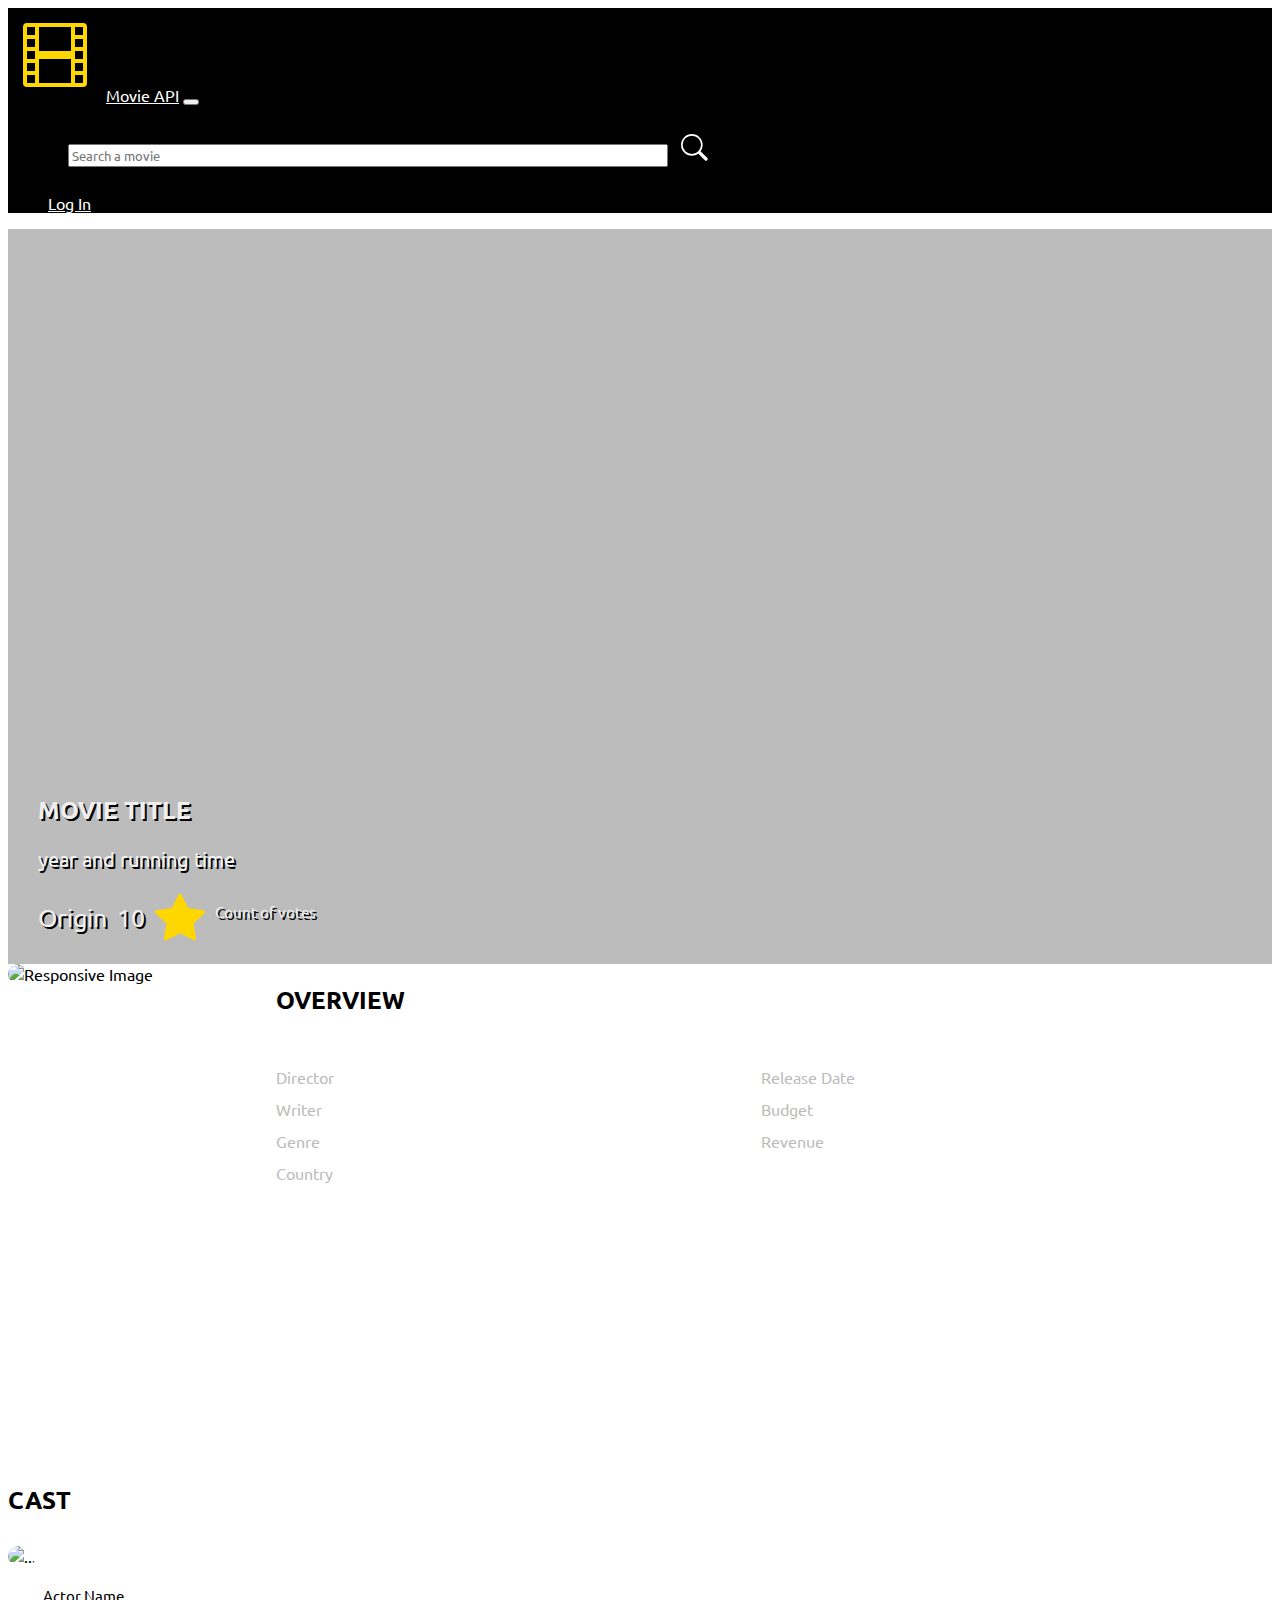
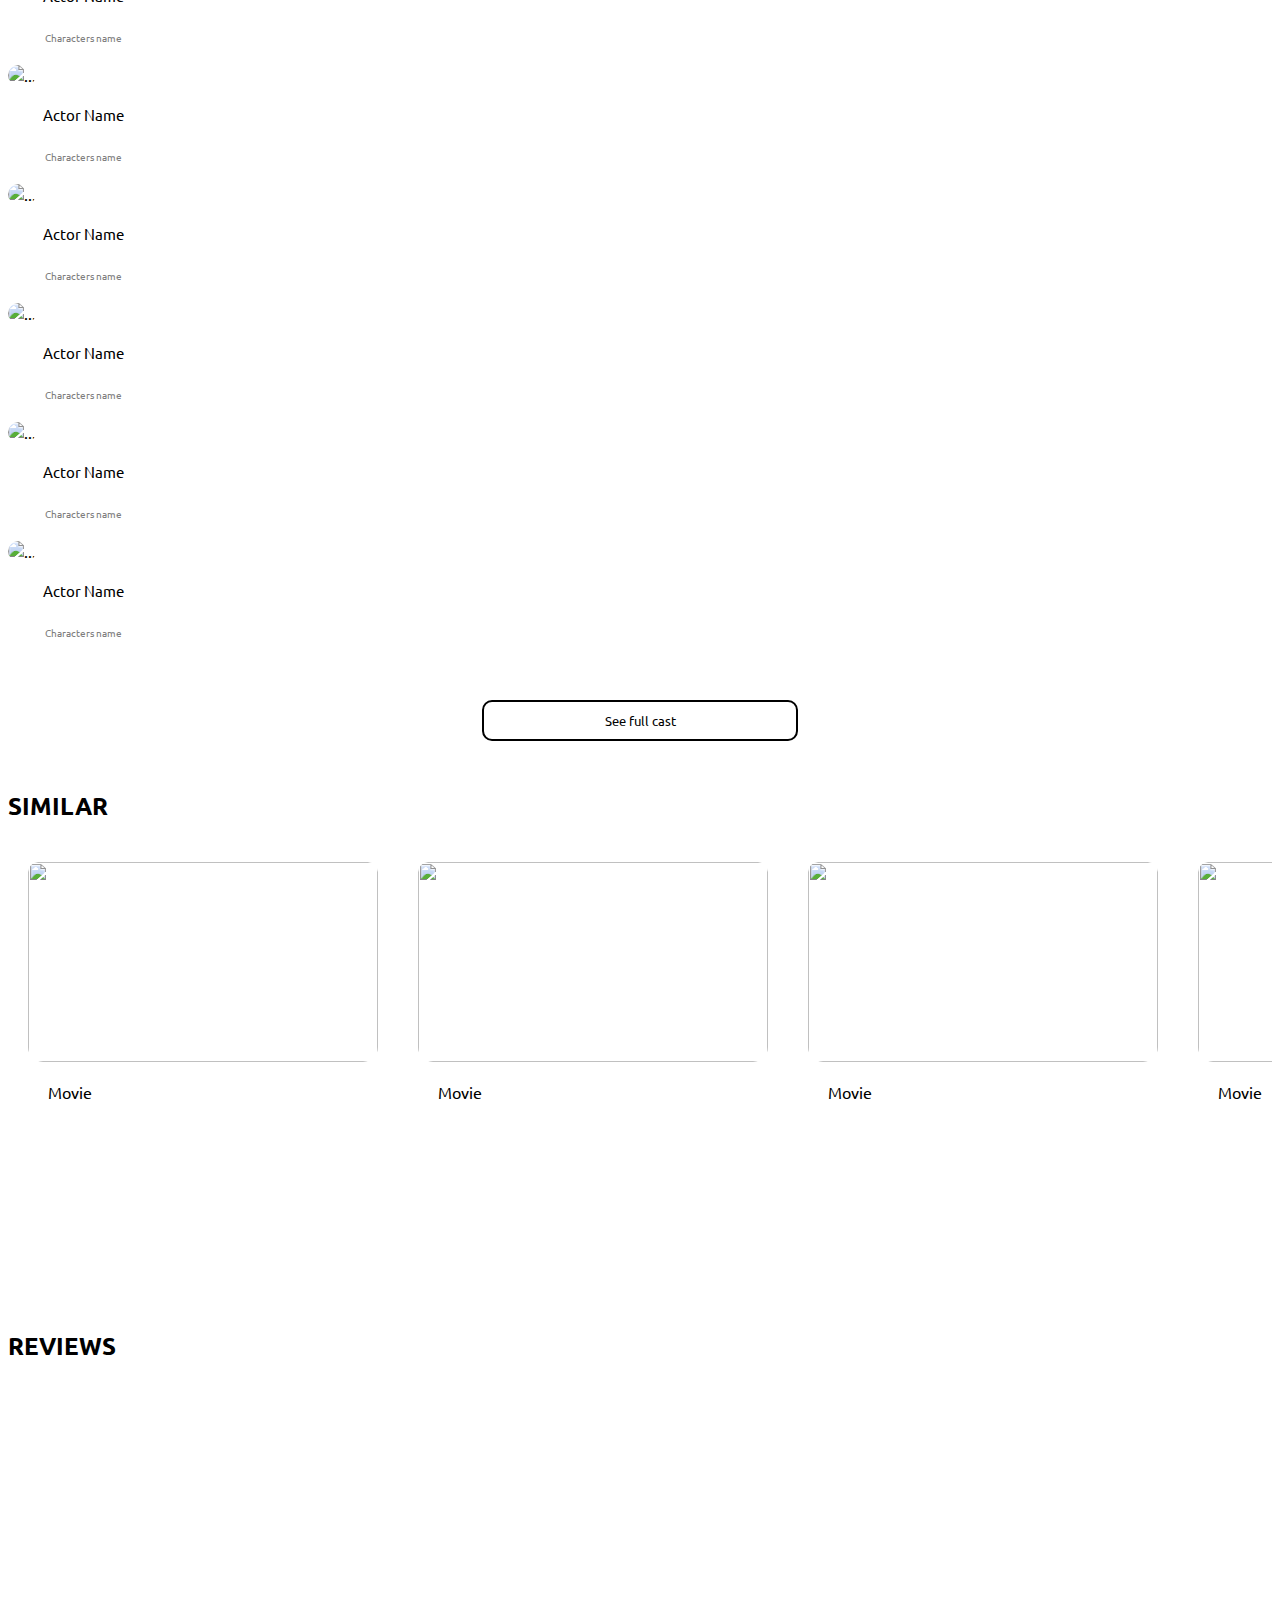
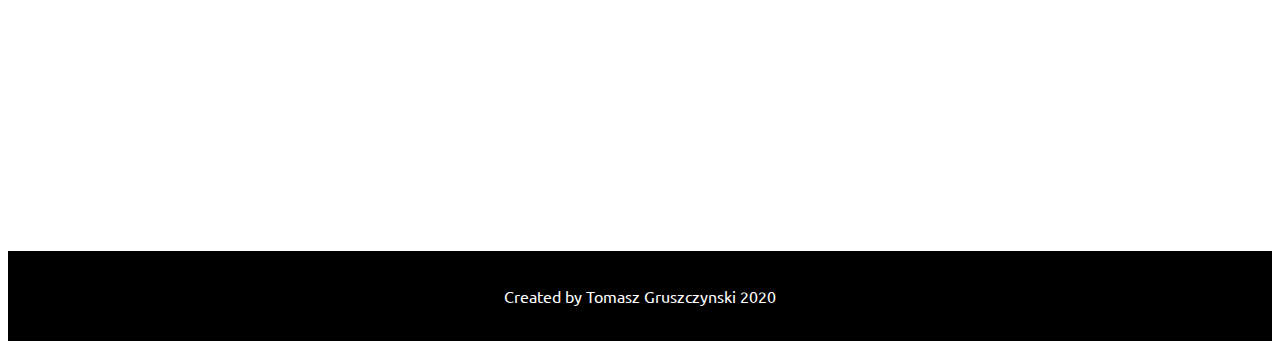
==== index.html @ 25ecafd8 "Rename movieapi.html to index.html" ====
<!DOCTYPE html>
<html lang="en">
<head>
    <meta charset="UTF-8">
    <meta name="viewport" content="width=device-width, initial-scale=1.0, shrink-to-fit=no">
    <title>Movie API App</title>
    <link rel="stylesheet" href="https://stackpath.bootstrapcdn.com/bootstrap/4.5.0/css/bootstrap.min.css" integrity="sha384-9aIt2nRpC12Uk9gS9baDl411NQApFmC26EwAOH8WgZl5MYYxFfc+NcPb1dKGj7Sk" crossorigin="anonymous">
    <link rel="stylesheet" href="movieapi.css">
</head>
<body>
    
  <!-- NAVBAR -->
    <nav class="navbar navbar-expand-lg navbar-dark" style="background-color: black">
      <div class=" container nav-container">
        <svg class="bi bi-film" width="4em" height="4em" viewBox="0 0 16 16" fill="currentColor" xmlns="http://www.w3.org/2000/svg">
            <path fill-rule="evenodd" d="M0 1a1 1 0 0 1 1-1h14a1 1 0 0 1 1 1v14a1 1 0 0 1-1 1H1a1 1 0 0 1-1-1V1zm4 0h8v6H4V1zm8 8H4v6h8V9zM1 1h2v2H1V1zm2 3H1v2h2V4zM1 7h2v2H1V7zm2 3H1v2h2v-2zm-2 3h2v2H1v-2zM15 1h-2v2h2V1zm-2 3h2v2h-2V4zm2 3h-2v2h2V7zm-2 3h2v2h-2v-2zm2 3h-2v2h2v-2z"/>
        </svg>
        <a class="navbar-brand font-weight-bold text-uppercase" href="#">Movie API</a>
            <button class="navbar-toggler" type="button" data-toggle="collapse" data-target="#navbarSupportedContent" aria-controls="navbarSupportedContent" aria-expanded="false" aria-label="Toggle navigation">
               <span class="navbar-toggler-icon"></span>
            </button>

        <div class="collapse navbar-collapse" id="navbarSupportedContent">
          <ul class="navbar-nav mr-auto">
            <li class="nav-item active">
              <form class="form-inline">
                <input class="form-control-lg mr-sm-2" id="input" type="search" placeholder="Search a movie" aria-label="Search"> 
                <button class="search-movie">
                  <svg class="bi bi-search" width="2em" height="2em" viewBox="0 0 16 16" fill="currentColor" xmlns="http://www.w3.org/2000/svg">
                  <path fill-rule="evenodd" d="M10.442 10.442a1 1 0 0 1 1.415 0l3.85 3.85a1 1 0 0 1-1.414 1.415l-3.85-3.85a1 1 0 0 1 0-1.415z"/>
                  <path fill-rule="evenodd" d="M6.5 12a5.5 5.5 0 1 0 0-11 5.5 5.5 0 0 0 0 11zM13 6.5a6.5 6.5 0 1 1-13 0 6.5 6.5 0 0 1 13 0z"/>
                  </svg>
                </button>
              </form>
            </li>
          </ul>
          <ul class="nav navbar navbar-right">
            <li class="nav-item"><a class="nav-link" href="#">Log In</a></li>
          </ul>
        </div>
      </div>
      </nav>
      
  <!-- Alert Div -->
      <div class="alert alert-danger" role="alert">
      <p>Insert a title of the movie</p>
      </div>
      
  <!-- Jumbrotron Div -->
      <div class="jumbotron jumbotron-fluid">
        <div class="jumbotron-desc">
          <h2 class="display-4 font-weight-bold">Movie title</h2>
            <p class="lead">year and running time</p>
            <div class="rating-div">
              <p class="origin">Origin</p>
              <p class="ratings">10</p> 
              <svg class="bi bi-star-fill" width="2em" height="2em" viewBox="0 0 16 16" fill="currentColor" xmlns="http://www.w3.org/2000/svg">
              <path d="M3.612 15.443c-.386.198-.824-.149-.746-.592l.83-4.73L.173 6.765c-.329-.314-.158-.888.283-.95l4.898-.696L7.538.792c.197-.39.73-.39.927 0l2.184 4.327 4.898.696c.441.062.612.636.283.95l-3.523 3.356.83 4.73c.078.443-.36.79-.746.592L8 13.187l-4.389 2.256z"/>
              </svg>
              <p class="votes">Count of votes</p>
            </div>
        </div>
      </div>

  <!-- Main Container -->
  <div class="container">

  <!-- Overall Container -->
    <div class="container-overview">
      <div class="movie-poster"><img src="" alt="Responsive Image" class="img-fluid "></div>
      <div class="movie-description">
        <h2>Overview</h2>
        <p class="description"></p>
        <div class="movie-details-overall">
        <div class="movie-details-left">
          <div class="movie-details-row"><span>Director </span> <p class="movie-details-director"></p></div> 
          <div class="movie-details-row"><span>Writer </span> <p class="movie-details-writer"></p> </div>
          <div class="movie-details-row"><span>Genre </span> <p class="movie-details-genre"></p> </div>
          <div class="movie-details-row"><span>Country </span> <p class="movie-details-countryProduction"></p></div>
        </div>
        <div class="movie-details-right">
          <div class="movie-details-row"><span class="release-date">Release Date </span> <p class="movie-details-releaseDate"></p></div>
          <div class="movie-details-row"><span>Budget </span> <p class="movie-details-budget"></p></div> 
          <div class="movie-details-row"><span>Revenue </span> <p class="movie-details-revenue"></p></div> 
        </div>
        </div>
      </div>
    </div>

  <!-- Cast Container -->
    <div class="cast-container">
      <h2 class="cast-header">Cast</h2>
      <div class="row">
        <div class="col-lg-2 col-md-4 col-sm-4 col-6">
          <div class="card" style="width: 18rem;">
            <img src="" class="card-img-top actor-image" alt="...">
            <div class="card-body">
              <p class="card-title actor">Actor Name</p>
              <p class="card-title role">Characters name</p>
            </div>
          </div>
        </div>
        <div class="col-lg-2 col-md-4 col-sm-4 col-6">
          <div class="card" style="width: 18rem;">
            <img src="" class="card-img-top actor-image" alt="...">
            <div class="card-body">
              <p class="card-title actor">Actor Name</p>
              <p class="card-title role">Characters name</p>
            </div>
          </div>
        </div>
        <div class="col-lg-2 col-md-4 col-sm-4 col-6">
          <div class="card" style="width: 18rem;">
            <img src="" class="card-img-top actor-image" alt="...">
            <div class="card-body">
              <p class="card-title actor">Actor Name</p>
              <p class="card-title role">Characters name</p>
            </div>
          </div>
        </div>
        <div class="col-lg-2 col-md-4 col-sm-4 col-6">
          <div class="card" style="width: 18rem;">
            <img src="" class="card-img-top actor-image" alt="...">
            <div class="card-body">
              <p class="card-title actor">Actor Name</p>
              <p class="card-title role">Characters name</p>
            </div>
          </div>
        </div>
        <div class="col-lg-2 col-md-4 col-sm-4 col-6">
          <div class="card" style="width: 18rem;">
            <img src="" class="card-img-top actor-image" alt="...">
            <div class="card-body">
              <p class="card-title actor">Actor Name</p>
              <p class="card-title role">Characters name</p>
            </div>
          </div>
        </div>
        <div class="col-lg-2 col-md-4 col-sm-4 col-6">
          <div class="card" style="width: 18rem;">
            <img src="" class="card-img-top actor-image" alt="...">
            <div class="card-body">
              <p class="card-title actor">Actor Name</p>
              <p class="card-title role">Characters name</p>
            </div>
          </div>
        </div>
      </div>
            <div class="cast-button-div"><button class="cast-Button">See full cast</button></div>
    </div>

  <!-- Recomended Container -->
    <div class="recomended-Container">
      <h2 class="recomended-Header">Similar</h2>
      <div class="scrolling-wrapper">
        <div class="cards"><img src="" class="cards-img" alt=""> <span class="recomended-span">Movie</span> </div>
        <div class="cards"><img src="" class="cards-img" alt=""> <span class="recomended-span">Movie</span> </div>
        <div class="cards"><img src="" class="cards-img" alt=""> <span class="recomended-span">Movie</span> </div>
        <div class="cards"><img src="" class="cards-img" alt=""> <span class="recomended-span">Movie</span> </div>
        <div class="cards"><img src="" class="cards-img" alt=""> <span class="recomended-span">Movie</span> </div>
        <div class="cards"><img src="" class="cards-img" alt=""> <span class="recomended-span">Movie</span> </div>
        <div class="cards"><img src="" class="cards-img" alt=""> <span class="recomended-span">Movie</span> </div>
      </div>
    </div>

  <!-- Reviews Container -->
    <div class="reviews-container">
      <h2>Reviews</h2>
      <div class="reviews-container-main">
      </div>
    </div>
    </div>
  <!-- Footer -->
    <footer>
    <p>Created by Tomasz Gruszczynski 2020</p>
    </footer>


<script src="https://code.jquery.com/jquery-3.5.1.slim.min.js" integrity="sha384-DfXdz2htPH0lsSSs5nCTpuj/zy4C+OGpamoFVy38MVBnE+IbbVYUew+OrCXaRkfj" crossorigin="anonymous"></script>
<script src="https://cdn.jsdelivr.net/npm/popper.js@1.16.0/dist/umd/popper.min.js" integrity="sha384-Q6E9RHvbIyZFJoft+2mJbHaEWldlvI9IOYy5n3zV9zzTtmI3UksdQRVvoxMfooAo" crossorigin="anonymous"></script>
<script src="https://stackpath.bootstrapcdn.com/bootstrap/4.5.0/js/bootstrap.min.js" integrity="sha384-OgVRvuATP1z7JjHLkuOU7Xw704+h835Lr+6QL9UvYjZE3Ipu6Tp75j7Bh/kR0JKI" crossorigin="anonymous"></script>
<script src="movieapi.js"></script>
</body>
</html>
---- movieapi.css ----
@import url('https://fonts.googleapis.com/css2?family=Balsamiq+Sans&family=Ubuntu&display=swap');

/* General Settings */

* {
    outline: none !important;
    font-family: 'Ubuntu';
}

h2 {
    text-transform: uppercase;
}

.container img {
    border-radius: 15px;
}

/* Div Alert */

.alert {
    display: none;
    justify-content: center;
    margin: 0 !important;
    font-size: 25px;
    text-transform: uppercase;
}

/* Navigation Bar */

.bi-film {
    color: gold;
    margin: 15px;
}

.bi-star-fill {
    color: gold;
}

.navbar a {
    color: white;
}

.navbar a:hover {
    color: grey;
}

/* Search Movie Button */

.search-movie {
padding: 9px;
color: white;
background-color: black;
border: none;
}

/* Input */

.navbar-nav {
    margin: 20px !important;
}

#input {
    width: 600px;
}

/* Jumbotron */

.jumbotron {
    min-height: 75vh;
    color: #efefef;
    background-color: #bcbcbc;
    padding: 30px;
    text-shadow: 2px 2px black;
    position: relative;
}

.jumbotron h2 {
    text-transform: uppercase;
    cursor: pointer;
}

.jumbotron-desc {
    position: absolute;
    bottom: 0;
    left: 10;
}

.lead {
    display: flex;
    flex-direction: row;
    align-items: flex-start;
    font-size: 20px;
}

.ratings {
    margin: 0px !important;
    padding: 10px;
}

.origin {
    margin: 0px !important;
    padding: 10px 0;
}

.votes {
    margin: 0px !important;
    padding: 10px ;
    font-size: 15px;
}

.rating-div {
    display: flex;
    flex-direction: row;
    align-items: flex-start;
    font-size: 25px;
    padding-bottom: 20px;
}

/* Movie overall details */

.container-overview {
 display: flex;
 flex-direction: row;
 width: 100%;
 min-height: 50vh;
 margin-bottom: 50px;
}

.movie-details-left {
    width: 50%;
}
.movie-details-right {
    width: 50%;
}

/* Movie Details */

.movie-poster {
    width: 20%;
    margin-bottom: 20px;
}

.movie-description {
    display: flex;
    flex-direction: column;
    padding: 0 25px;
    width: 80%;
}

.movie-description span {
    color: #BCBCBC;
    width: 20%;
}

.movie-details-overall {
    display: flex;
    flex-direction: row;
    width: 100%;
}

.movie-details-row {
    display: flex;
    flex-direction: row;
}

.movie-details-director:hover {
    color: gold;
    cursor: pointer;
}

.movie-details-writer:hover {
    color: gold;
    cursor: pointer;
}

.release-date {
    width: 30%;
}

/* Cast Div */

.cast-container {
    display: flex;
    flex-direction: column;
    min-height: 70vh;
}

.cast-container h2 {
    display: flex;
    justify-content: flex-start;
    margin-bottom: 30px;
}

.card {
    border: none;
    width: 150px !important;
    overflow: hidden;
    border-radius: 10px;
    cursor: pointer;
}

.card:hover {
    box-shadow: 0px 16px 11px 14px rgba(242,242,242,1);
}

.card-body {
    display: flex;
    flex-direction: column;
    padding: 10px !important;
    font-size: 10px;
}

.actor-image {
    border-top-left-radius: 10px;
    border-top-right-radius: 10px;
	transform: scale(1);
    transition: .3s ease-in-out;
    height: 230px;
    width: 150px;
}

.actor-image:hover {
	transform: scale(1.1);
}

.actor {
    margin-top: 10px;
    text-align: center;
    font-size: 15px;
}

.actor:hover {
    color: gold;
}

.role {
    text-align: center;
    font-size: 10px;
    color: grey;
}

/* Cast Button */

.cast-button-div {
    display: flex;
    justify-content: center;
}

.cast-Button {
    width: 25%;
    border-radius: 10px;
    margin-top: 40px;
    background-color: white;
    padding: 10px;
    border: 2px solid black;
    transition: all .7s ease;
}

.cast-Button:hover {
    color: white;
    background-color: black;
}

/* Recomended Div */

.recomended-Container {
    min-height: 60vh;
    display: flex;
    flex-direction: column;
    margin-top: 30px;
}

.scrolling-wrapper {
    display: flex;
    flex-wrap: nowrap;
    overflow-x: auto;
}

/* Recomended movies tiles */

.cards {
    flex: 0 0 auto;
    margin: 20px;
    display: flex;
    flex-direction: column;
    overflow: hidden;
    border-radius: 10px;
}

.cards:hover {
    cursor: pointer;
    box-shadow: 0px 16px 11px 14px rgba(242,242,242,1);
}

.cards img {
    border-top-left-radius: 10px;
    border-top-right-radius: 10px;
    height: 200px;
    width: 350px;
	transform: scale(1);
	transition: .3s ease-in-out;
}

.cards img:hover {
    border-radius: 10px;
    opacity: 0.8;
    cursor: pointer;
	transform: scale(1.1);
}

.recomended-span {
    margin: 20px;
    width: 90%;
}

/* Review Div */

.reviews-container {
    min-height: 60vh;
    display: flex;
    flex-direction: column;
}

.media {
    padding: 20px;
    border: 2px solid #DFDFDF;
    margin: 20px 0;
}

.see-more {
    color: grey;
    text-decoration: none;
}

.see-more:hover {
    color: grey;
}


.align-self-start {
    height: 50px;
    width: 50px;
}

/* Footer */

footer {
    display: flex;
    justify-content: center;
    align-items: center;
    height: 10vh;
    background-color: black;
    color: white;
}

/* Responsive Design */


@media (max-width:1200px) {
    #input {
        width: 400px;
    }
}

@media (max-width:991px) {
    #input {
        width: 80%;
    }
    .container-overview {
        display: flex;
        flex-direction: column;
        align-items: center;
    }
    .container-overview span {
        margin-right: 15px;
    }
    .movie-poster {
        width: 40%;
    }
}

@media (max-width: 767px) {
    .container-overview {
        align-items: center;
    }
    .cast-container {
        justify-content: center;
    }
    .movie-details-overall {
        flex-direction: column;
    }

    .movie-details-left {
        width: 100%;
    }
    .movie-details-right {
        width: 100%;
    }
}
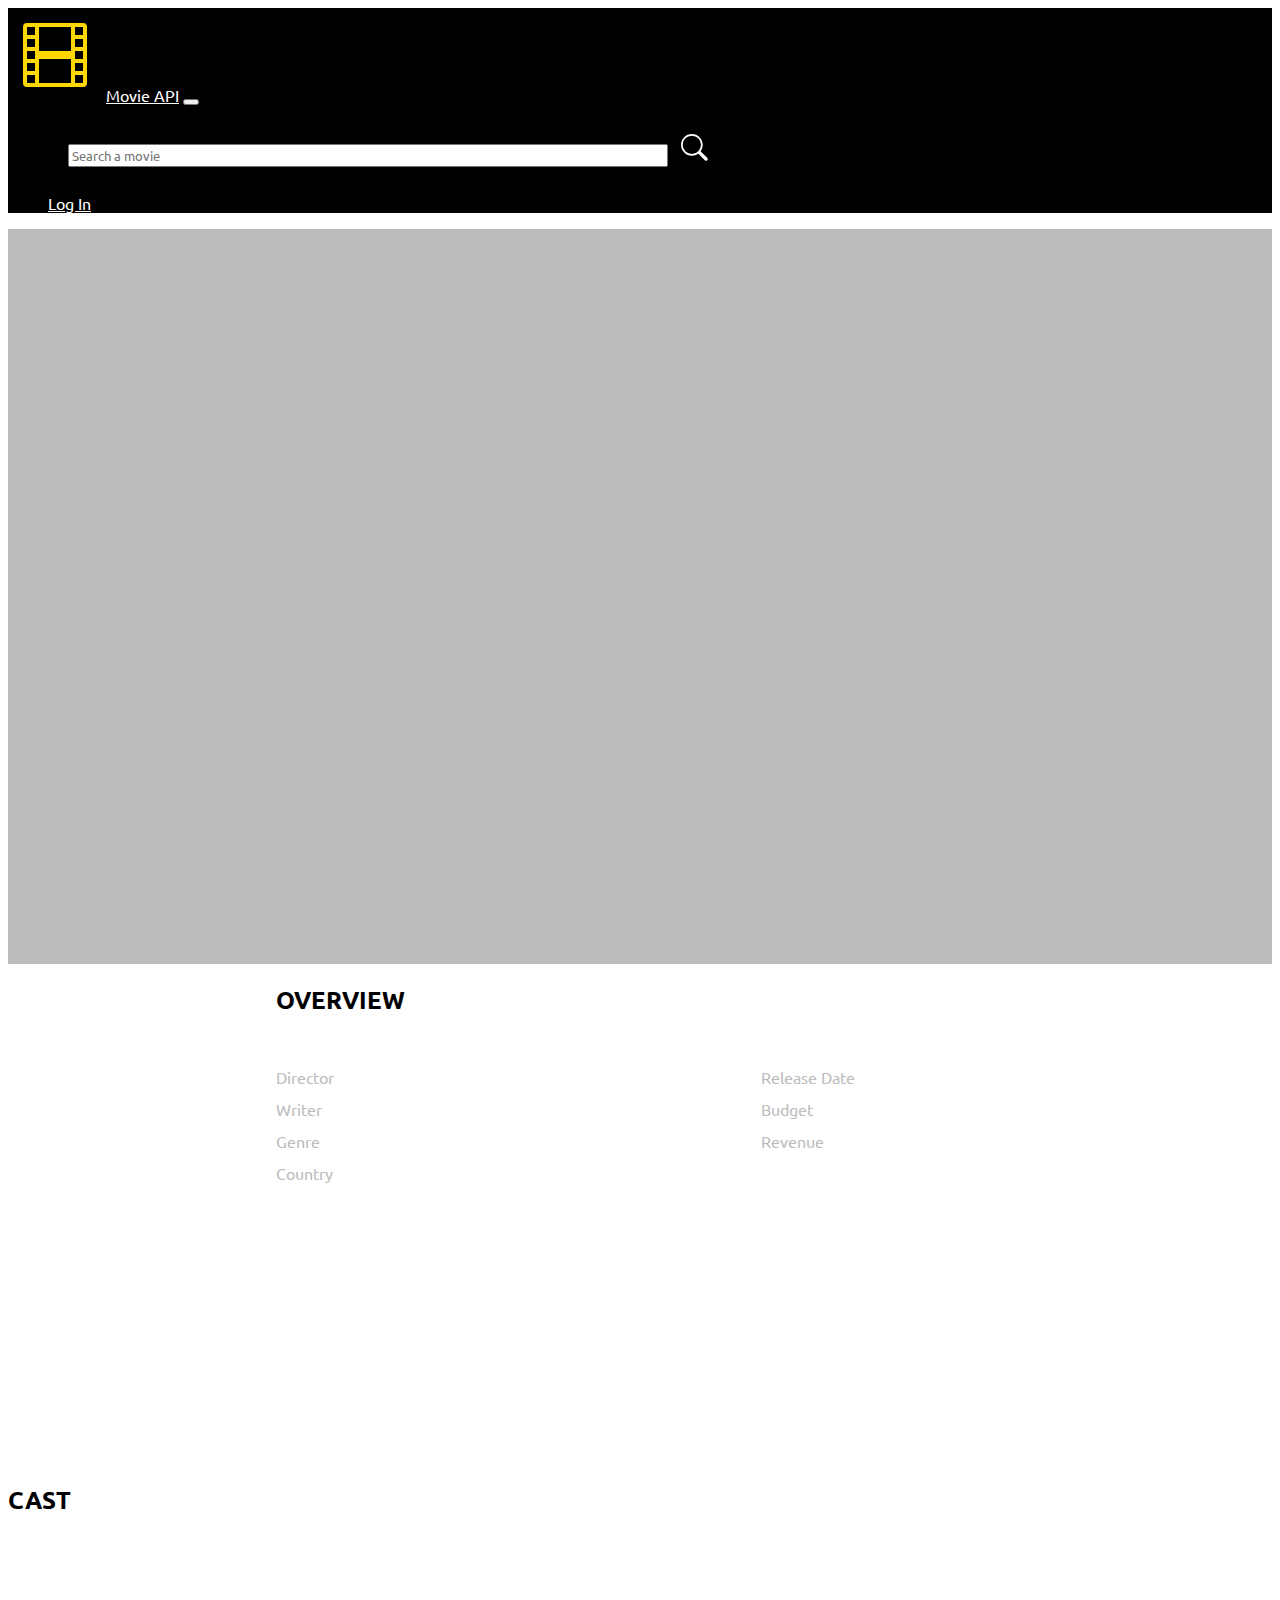
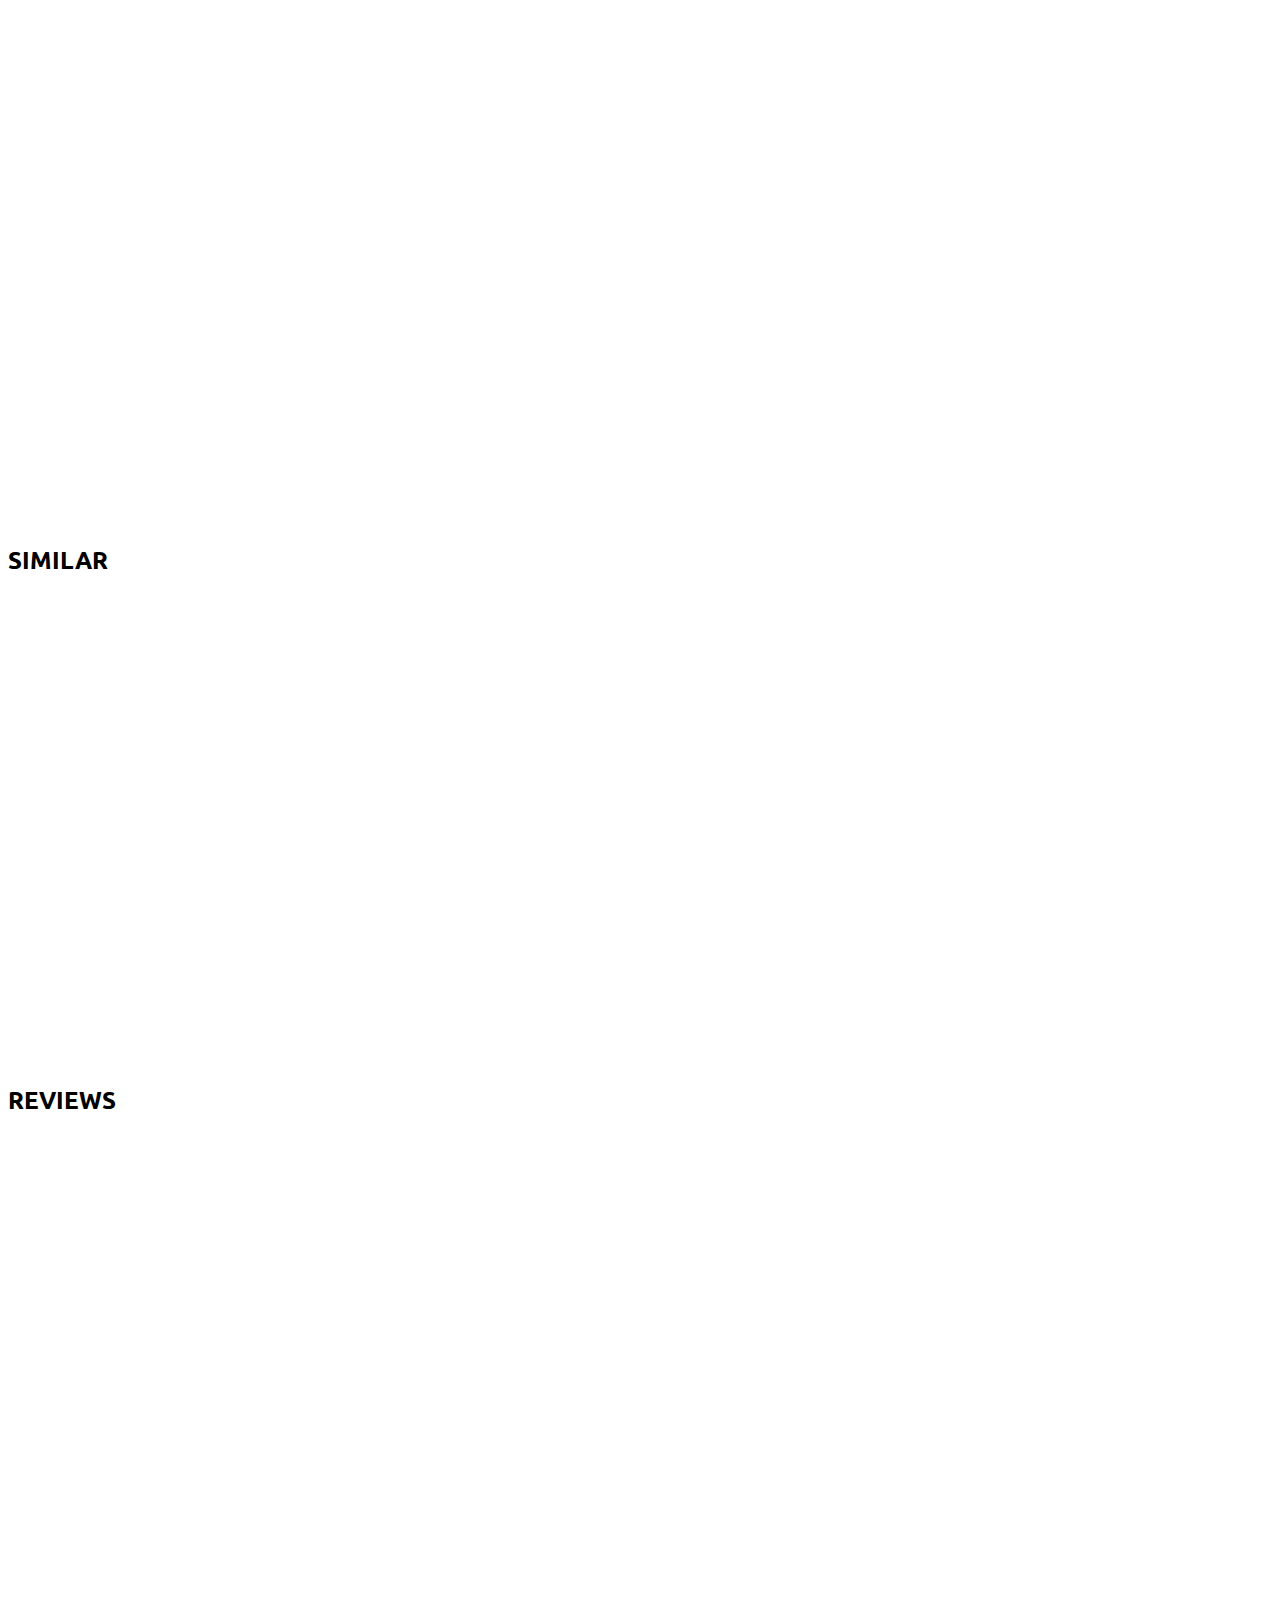
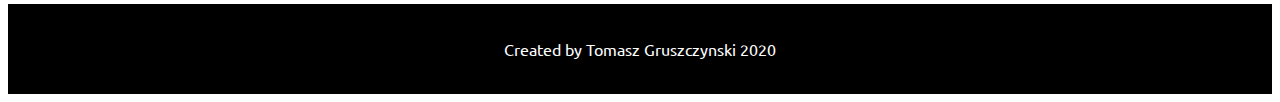
==== commit 7632ca67: "Update index.html" ====
--- a/index.html
+++ b/index.html
@@ -49,16 +49,6 @@
   <!-- Jumbrotron Div -->
       <div class="jumbotron jumbotron-fluid">
         <div class="jumbotron-desc">
-          <h2 class="display-4 font-weight-bold">Movie title</h2>
-            <p class="lead">year and running time</p>
-            <div class="rating-div">
-              <p class="origin">Origin</p>
-              <p class="ratings">10</p> 
-              <svg class="bi bi-star-fill" width="2em" height="2em" viewBox="0 0 16 16" fill="currentColor" xmlns="http://www.w3.org/2000/svg">
-              <path d="M3.612 15.443c-.386.198-.824-.149-.746-.592l.83-4.73L.173 6.765c-.329-.314-.158-.888.283-.95l4.898-.696L7.538.792c.197-.39.73-.39.927 0l2.184 4.327 4.898.696c.441.062.612.636.283.95l-3.523 3.356.83 4.73c.078.443-.36.79-.746.592L8 13.187l-4.389 2.256z"/>
-              </svg>
-              <p class="votes">Count of votes</p>
-            </div>
         </div>
       </div>
 
@@ -67,7 +57,7 @@
 
   <!-- Overall Container -->
     <div class="container-overview">
-      <div class="movie-poster"><img src="" alt="Responsive Image" class="img-fluid "></div>
+      <div class="movie-poster"></div>
       <div class="movie-description">
         <h2>Overview</h2>
         <p class="description"></p>
@@ -91,83 +81,22 @@
     <div class="cast-container">
       <h2 class="cast-header">Cast</h2>
       <div class="row">
-        <div class="col-lg-2 col-md-4 col-sm-4 col-6">
-          <div class="card" style="width: 18rem;">
-            <img src="" class="card-img-top actor-image" alt="...">
-            <div class="card-body">
-              <p class="card-title actor">Actor Name</p>
-              <p class="card-title role">Characters name</p>
-            </div>
-          </div>
-        </div>
-        <div class="col-lg-2 col-md-4 col-sm-4 col-6">
-          <div class="card" style="width: 18rem;">
-            <img src="" class="card-img-top actor-image" alt="...">
-            <div class="card-body">
-              <p class="card-title actor">Actor Name</p>
-              <p class="card-title role">Characters name</p>
-            </div>
-          </div>
-        </div>
-        <div class="col-lg-2 col-md-4 col-sm-4 col-6">
-          <div class="card" style="width: 18rem;">
-            <img src="" class="card-img-top actor-image" alt="...">
-            <div class="card-body">
-              <p class="card-title actor">Actor Name</p>
-              <p class="card-title role">Characters name</p>
-            </div>
-          </div>
-        </div>
-        <div class="col-lg-2 col-md-4 col-sm-4 col-6">
-          <div class="card" style="width: 18rem;">
-            <img src="" class="card-img-top actor-image" alt="...">
-            <div class="card-body">
-              <p class="card-title actor">Actor Name</p>
-              <p class="card-title role">Characters name</p>
-            </div>
-          </div>
-        </div>
-        <div class="col-lg-2 col-md-4 col-sm-4 col-6">
-          <div class="card" style="width: 18rem;">
-            <img src="" class="card-img-top actor-image" alt="...">
-            <div class="card-body">
-              <p class="card-title actor">Actor Name</p>
-              <p class="card-title role">Characters name</p>
-            </div>
-          </div>
-        </div>
-        <div class="col-lg-2 col-md-4 col-sm-4 col-6">
-          <div class="card" style="width: 18rem;">
-            <img src="" class="card-img-top actor-image" alt="...">
-            <div class="card-body">
-              <p class="card-title actor">Actor Name</p>
-              <p class="card-title role">Characters name</p>
-            </div>
-          </div>
-        </div>
+        
       </div>
-            <div class="cast-button-div"><button class="cast-Button">See full cast</button></div>
     </div>
+      <div class="cast-button-div"></div>
 
   <!-- Recomended Container -->
     <div class="recomended-Container">
       <h2 class="recomended-Header">Similar</h2>
       <div class="scrolling-wrapper">
-        <div class="cards"><img src="" class="cards-img" alt=""> <span class="recomended-span">Movie</span> </div>
-        <div class="cards"><img src="" class="cards-img" alt=""> <span class="recomended-span">Movie</span> </div>
-        <div class="cards"><img src="" class="cards-img" alt=""> <span class="recomended-span">Movie</span> </div>
-        <div class="cards"><img src="" class="cards-img" alt=""> <span class="recomended-span">Movie</span> </div>
-        <div class="cards"><img src="" class="cards-img" alt=""> <span class="recomended-span">Movie</span> </div>
-        <div class="cards"><img src="" class="cards-img" alt=""> <span class="recomended-span">Movie</span> </div>
-        <div class="cards"><img src="" class="cards-img" alt=""> <span class="recomended-span">Movie</span> </div>
       </div>
     </div>
 
   <!-- Reviews Container -->
     <div class="reviews-container">
       <h2>Reviews</h2>
-      <div class="reviews-container-main">
-      </div>
+      <div class="reviews-container-main"></div>
     </div>
     </div>
   <!-- Footer -->
